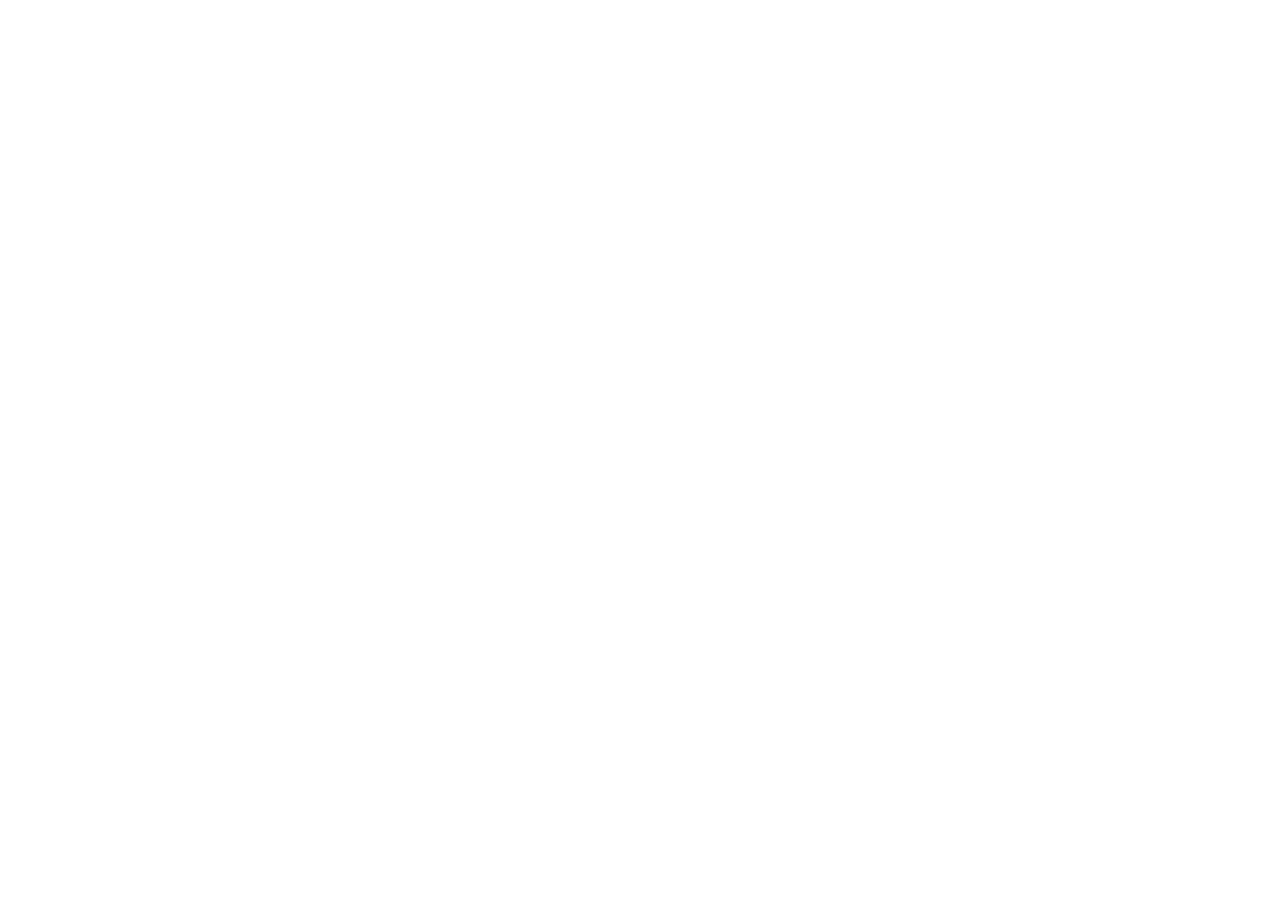
==== index.html @ 8f471368 "startCommit" ====
<!DOCTYPE html>
<html lang="ko">
<head>
    <meta charset="UTF-8">
    <meta http-equiv="X-UA-Compatible" content="IE=edge">
    <meta name="viewport" content="width=device-width, initial-scale=1.0">
    <title>OurFirstProject</title>
</head>
<body>
    
</body>
</html>
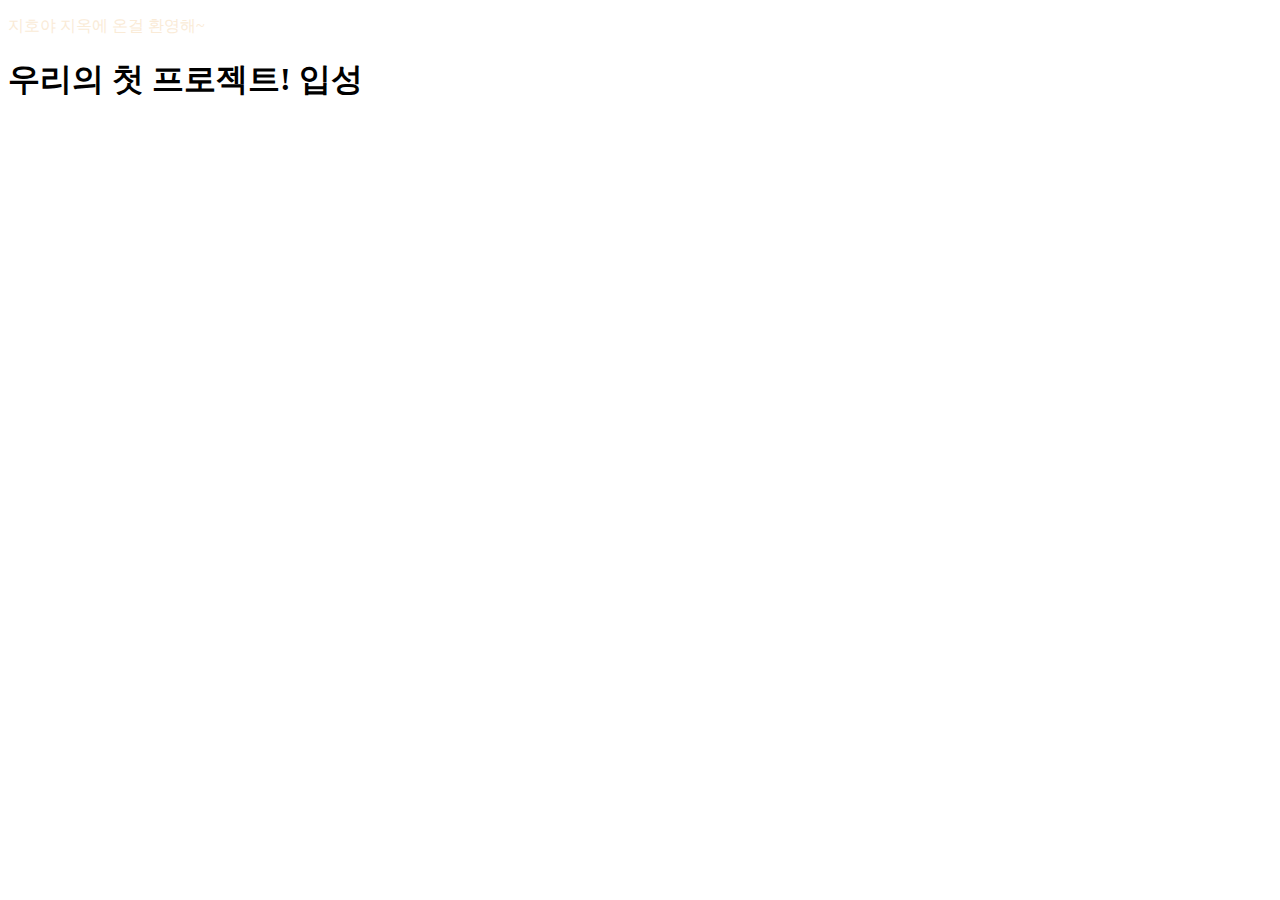
==== commit 09db9b5b: "secondCommit" ====
--- a/index.html
+++ b/index.html
@@ -4,9 +4,11 @@
     <meta charset="UTF-8">
     <meta http-equiv="X-UA-Compatible" content="IE=edge">
     <meta name="viewport" content="width=device-width, initial-scale=1.0">
+    <link rel="stylesheet" href="css/css.css">
     <title>OurFirstProject</title>
 </head>
 <body>
-    
+    <p class="jiho">지호야 지옥에 온걸 환영해~</p>
+    <h1>우리의 첫 프로젝트! 입성</h1>
 </body>
 </html>--- a/css/css.css
+++ b/css/css.css
@@ -0,0 +1,3 @@
+.jiho{
+    color: antiquewhite;
+}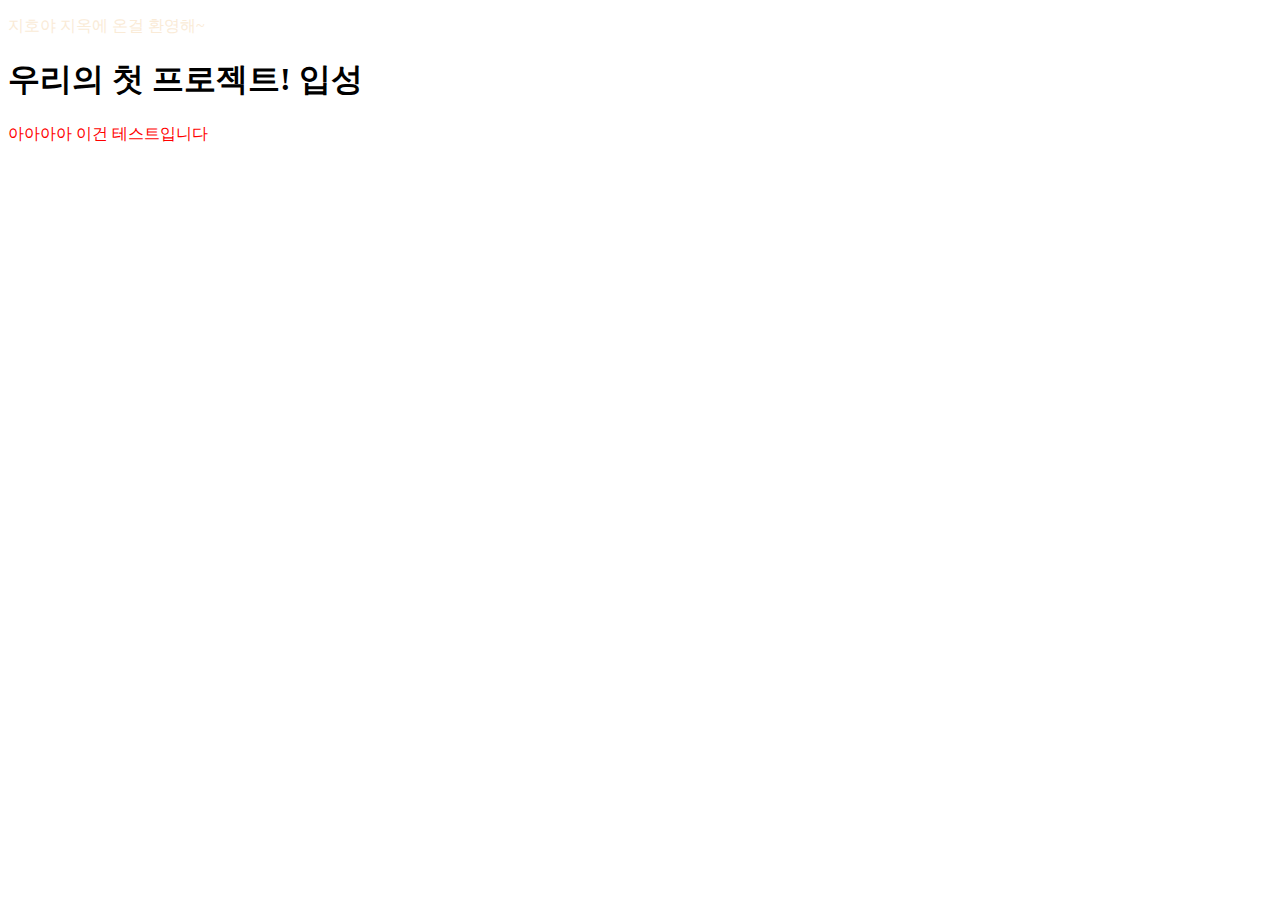
==== commit 7693b806: "test01" ====
--- a/index.html
+++ b/index.html
@@ -10,5 +10,6 @@
 <body>
     <p class="jiho">지호야 지옥에 온걸 환영해~</p>
     <h1>우리의 첫 프로젝트! 입성</h1>
+    <p class="test">아아아아 이건 테스트입니다</p>
 </body>
 </html>--- a/css/css.css
+++ b/css/css.css
@@ -1,3 +1,6 @@
 .jiho{
     color: antiquewhite;
+}
+.test{
+    color: red;
 }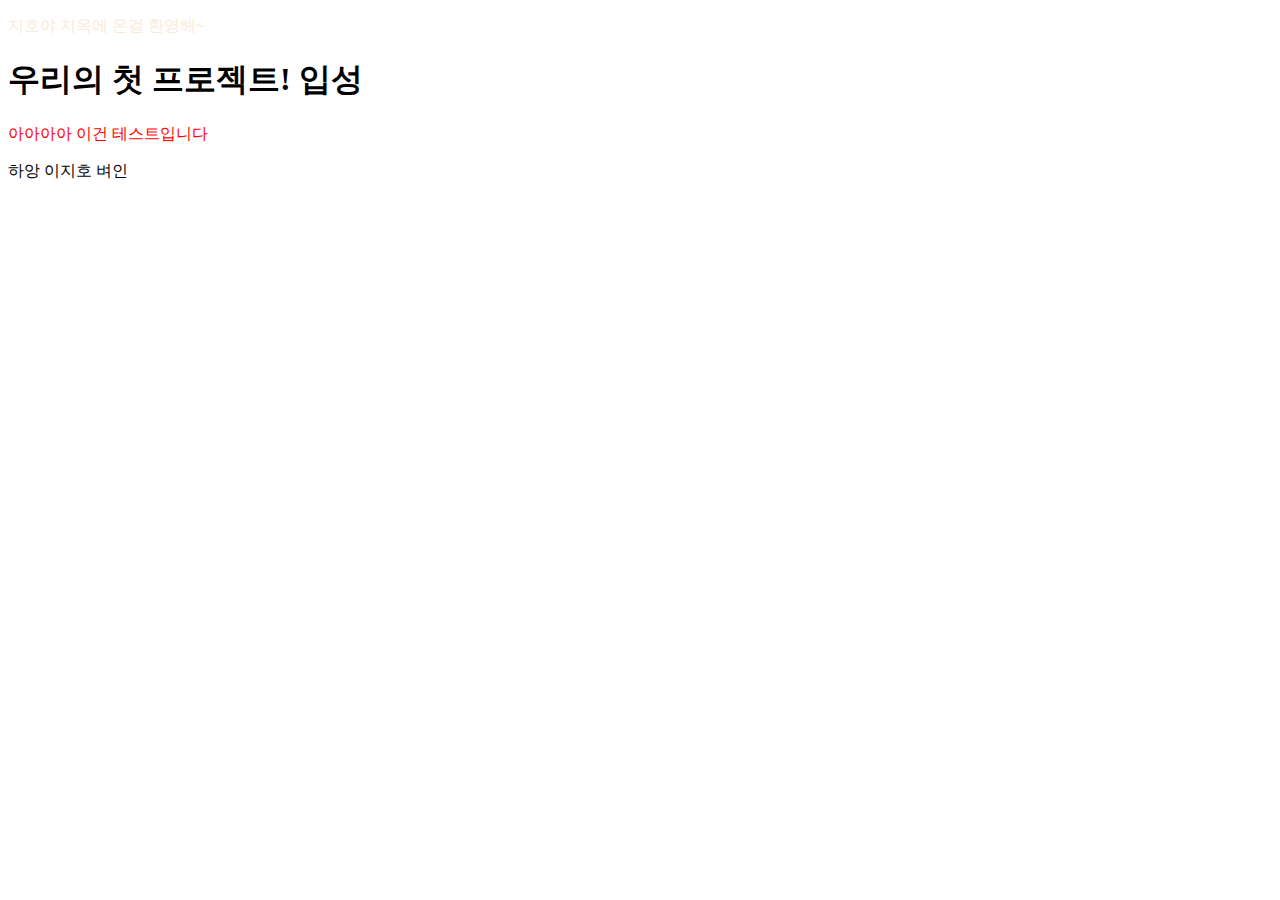
==== commit 8ec366a2: "test" ====
--- a/index.html
+++ b/index.html
@@ -11,5 +11,6 @@
     <p class="jiho">지호야 지옥에 온걸 환영해~</p>
     <h1>우리의 첫 프로젝트! 입성</h1>
     <p class="test">아아아아 이건 테스트입니다</p>
+    하앙 이지호 벼인
 </body>
 </html>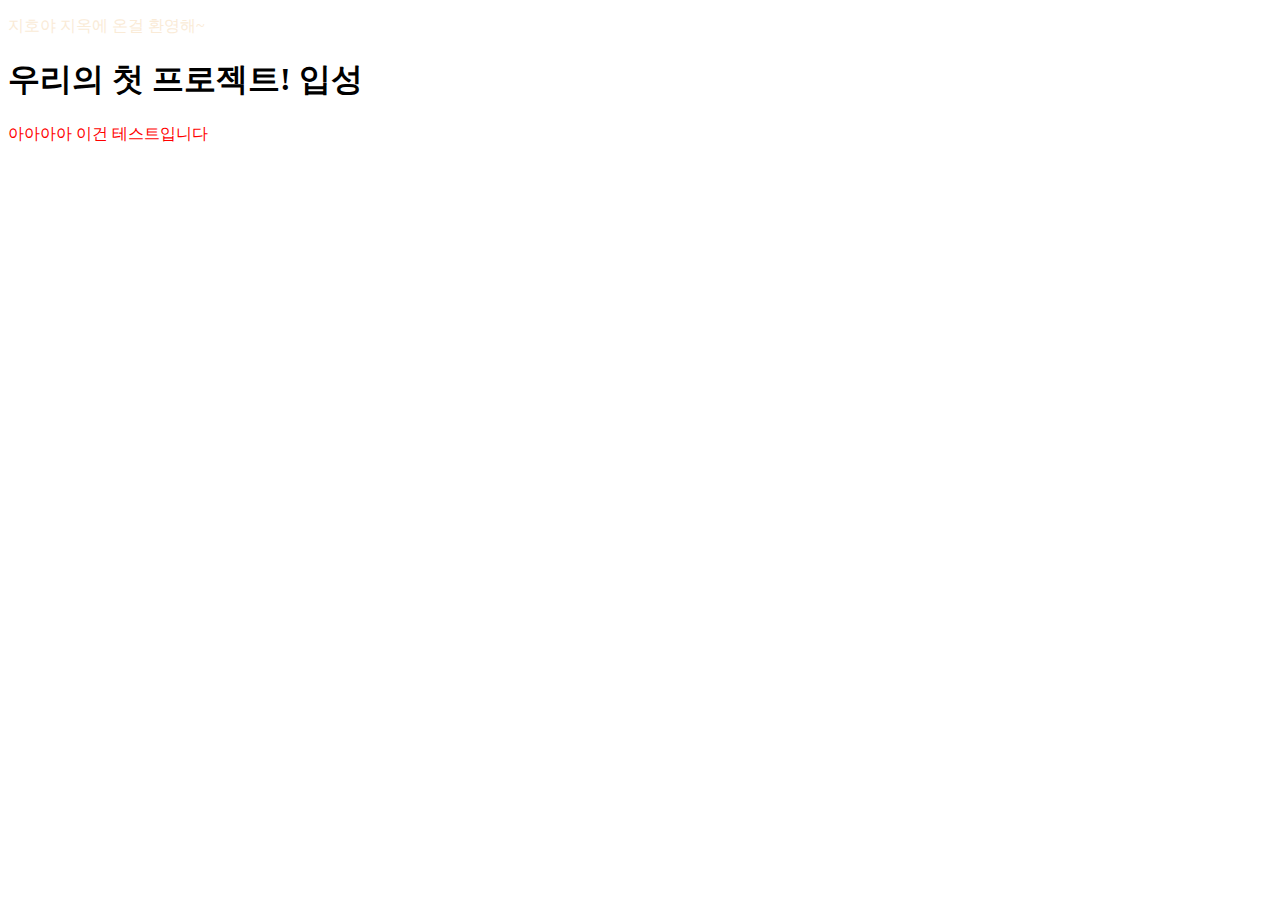
==== commit f8f16d5d: "testOff" ====
--- a/index.html
+++ b/index.html
@@ -11,6 +11,5 @@
     <p class="jiho">지호야 지옥에 온걸 환영해~</p>
     <h1>우리의 첫 프로젝트! 입성</h1>
     <p class="test">아아아아 이건 테스트입니다</p>
-    하앙 이지호 벼인
 </body>
 </html>